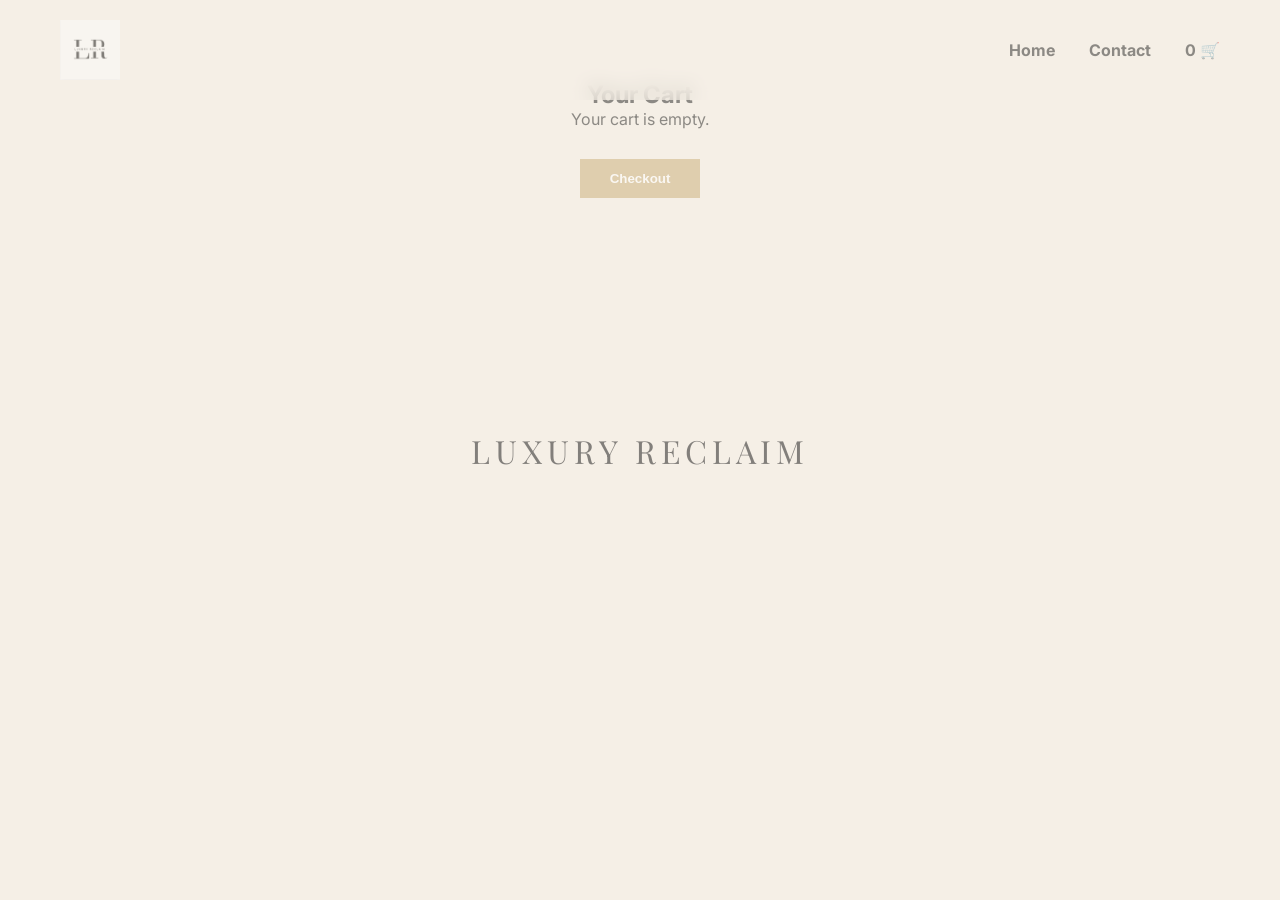
==== cart.html @ 6e30c4b5 "fourth commit" ====
<!DOCTYPE html>
<html lang="en">
<head>
<meta charset="UTF-8">
<meta name="viewport" content="width=device-width, initial-scale=1.0">
<title>Cart - Luxury Reclaim</title>

<link href="https://fonts.googleapis.com/css2?family=Playfair+Display&family=Inter&display=swap" rel="stylesheet">
<link rel="stylesheet" href="style.css">

<script src="https://cdnjs.cloudflare.com/ajax/libs/gsap/3.12.2/gsap.min.js"></script>
<script src="script-cart.js" defer></script>

</head>
<body>

<div id="loader">LUXURY RECLAIM</div>

<header class="navbar">
  <div id="logo3d">
    <img src="logo.png" alt="Luxury Reclaim Logo" class="spinning-logo">
  </div>
  <nav>
    <a href="index.html">Home</a>
    <a href="contact.html">Contact</a>
    <a href="cart.html"><span id="cart-count">0</span> 🛒</a>
  </nav>
</header>

<section class="cart-section">
  <h2>Your Cart</h2>
  <div id="cart-items"></div>
  <h3 id="cart-total"></h3>
  <button id="checkout-btn">Checkout</button>
</section>

</body>
</html>
---- style.css ----
/* RESET */
* { margin:0; padding:0; box-sizing:border-box; }

body {
  font-family: 'Inter', sans-serif;
  background: #F5EFE6;
  color: #1A1A1A;
}

/* LOADER */
#loader {
  position: fixed; width:100%; height:100vh;
  background:#F5EFE6;
  display:flex; justify-content:center; align-items:center;
  z-index:9999; font-family:'Playfair Display', serif;
  letter-spacing:5px; font-size:2rem;
}

/* SPINNING LOGO */
#logo3d { width: 60px; height: 60px; overflow: hidden; }
#logo3d img.spinning-logo { width:100%; height:100%; animation: spin 8s linear infinite; }
@keyframes spin { from{transform:rotateY(0deg);} to{transform:rotateY(360deg);} }

/* NAVBAR */
.navbar {
  position:fixed; width:100%; padding:20px 60px;
  display:flex; justify-content:space-between; align-items:center;
  backdrop-filter:blur(10px); background: rgba(245,239,230,0.6); z-index: 100;
}
nav a { margin-left:30px; text-decoration:none; color:#1A1A1A; font-weight:bold; transition:0.3s; }
nav a:hover { color:#C6A972; }

/* HERO */
.hero { height:100vh; position:relative; }
.hero video { width:100%; height:100%; object-fit:cover; }
.overlay { position:absolute; width:100%; height:100%; background:rgba(0,0,0,0.3); }
.hero-text { position:absolute; top:50%; left:8%; transform:translateY(-50%); color:white; }
.hero-text h1 { font-family:'Playfair Display', serif; font-size:70px; }
.hero-text button { margin-top:20px; padding:12px 30px; background:#C6A972; border:none; color:white; cursor:pointer; font-family:'Playfair Display', serif; font-weight:bold; transition:0.3s; }
.hero-text button:hover { background:#A07C55; transform:translateY(-3px); }

/* BRANDS */
.brands { padding:80px 60px; text-align:center; }
.brand-grid { display:flex; justify-content:center; gap:30px; flex-wrap:wrap; }
.brand-card { background:white; padding:25px 40px; border-radius:15px; font-family:'Playfair Display', serif; font-size:1.3rem; font-weight:bold; cursor:pointer; box-shadow:0 10px 25px rgba(0,0,0,0.08); transition: all 0.4s ease; }
.brand-card:hover { background:#C6A972; color:white; transform:translateY(-8px) scale(1.05); }

/* SUBCATEGORIES */
.subcategories { padding:60px; text-align:center; display:none; }
.subcat-grid { display:flex; justify-content:center; gap:20px; flex-wrap:wrap; }
.subcat-card {
  background:white; padding:20px 30px; border-radius:12px;
  box-shadow:0 8px 20px rgba(0,0,0,0.08); cursor:pointer;
  font-weight:bold; font-family:'Playfair Display', serif;
  transition: all 0.4s ease;
}
.subcat-card:hover {
  background:#C6A972; color:white;
  transform:translateY(-5px) scale(1.05);
}

/* PRODUCTS */
.products { padding:80px 60px; text-align:center; display:none; }
.products h2 { font-family:'Playfair Display', serif; margin-bottom:50px; }
.grid { display:grid; grid-template-columns:repeat(3,1fr); gap:40px; }
.card {
  background:white; padding:20px; border-radius:12px; text-align:center;
  box-shadow:0 10px 25px rgba(0,0,0,0.1); transition: all 0.5s ease;
}
.card:hover { box-shadow:0 18px 40px rgba(0,0,0,0.25); transform:translateY(-5px); }
.card img { width:100%; border-radius:12px; transition:0.5s; }
.card:hover img { transform:scale(1.08); }
.card button { margin-top:12px; padding:12px 25px; border:none; background:#C6A972; color:white; cursor:pointer; font-weight:bold; font-family:'Playfair Display', serif; transition:0.3s; }
.card button:hover { background:#A07C55; transform:translateY(-2px) scale(1.05); }

/* CONTACT */
.contact { padding:80px 60px; text-align:center; }
.contact h2 { font-family:'Playfair Display', serif; margin-bottom:20px; }
.contact p { margin-bottom:40px; font-size:1.1rem; }
.contact form { display:flex; flex-direction:column; align-items:center; gap:20px; }
.contact input, .contact textarea { width:50%; padding:12px; border-radius:8px; border:1px solid #ccc; font-size:1rem; resize:none; transition:0.3s; }
.contact input:focus, .contact textarea:focus { border-color:#C6A972; box-shadow:0 0 10px rgba(198,169,114,0.4); outline:none; }
.contact button { padding:12px 30px; border:none; background:#C6A972; color:white; font-weight:bold; cursor:pointer; transition:0.3s; }
.contact button:hover { background:#A07C55; transform:translateY(-2px); }

/* CART */
.cart-section { padding:80px 60px; text-align:center; }
#cart-items { display:flex; flex-direction:column; gap:20px; margin-bottom:30px; }
.cart-item { display:flex; justify-content:space-between; padding:15px 20px; background:white; border-radius:12px; box-shadow:0 8px 20px rgba(0,0,0,0.08); transition:0.3s; }
.cart-item button { background:#C6A972; border:none; color:white; cursor:pointer; padding:5px 12px; border-radius:5px; transition:0.3s; }
.cart-item button:hover { background:#A07C55; transform:scale(1.05); }
#checkout-btn { padding:12px 30px; border:none; background:#C6A972; color:white; font-weight:bold; cursor:pointer; transition:0.3s; }
#checkout-btn:hover { background:#A07C55; transform:translateY(-2px); }

/* Responsive */
@media(max-width:900px){.grid{grid-template-columns:repeat(2,1fr);}}
@media(max-width:600px){.grid{grid-template-columns:1fr;}.hero-text h1{font-size:45px;}.hero-text{left:5%;}.contact input,.contact textarea{width:90%;}}
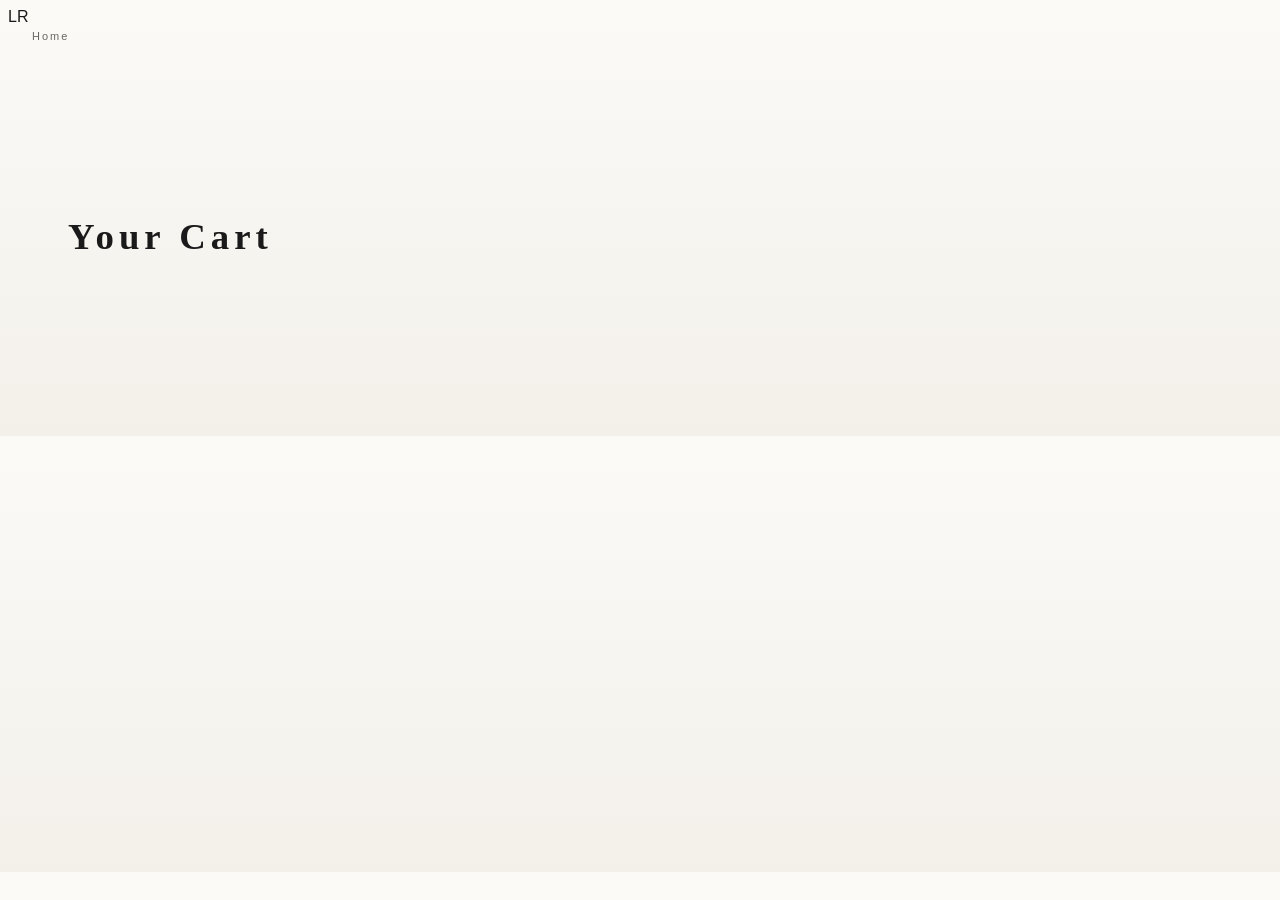
==== commit 7e998f10: "another commit" ====
--- a/cart.html
+++ b/cart.html
@@ -1,38 +1,36 @@
 <!DOCTYPE html>
-<html lang="en">
+<html>
 <head>
-<meta charset="UTF-8">
-<meta name="viewport" content="width=device-width, initial-scale=1.0">
-<title>Cart - Luxury Reclaim</title>
+  <title>Cart</title>
+  <link rel="stylesheet" href="style.css">
+</head>
 
-<link href="https://fonts.googleapis.com/css2?family=Playfair+Display&family=Inter&display=swap" rel="stylesheet">
-<link rel="stylesheet" href="style.css">
-
-<script src="https://cdnjs.cloudflare.com/ajax/libs/gsap/3.12.2/gsap.min.js"></script>
-<script src="script-cart.js" defer></script>
-
-</head>
 <body>
 
-<div id="loader">LUXURY RECLAIM</div>
-
-<header class="navbar">
-  <div id="logo3d">
-    <img src="logo.png" alt="Luxury Reclaim Logo" class="spinning-logo">
-  </div>
+<header>
+  <div class="logo">LR</div>
   <nav>
     <a href="index.html">Home</a>
-    <a href="contact.html">Contact</a>
-    <a href="cart.html"><span id="cart-count">0</span> 🛒</a>
   </nav>
 </header>
 
-<section class="cart-section">
+<section class="brands">
   <h2>Your Cart</h2>
-  <div id="cart-items"></div>
-  <h3 id="cart-total"></h3>
-  <button id="checkout-btn">Checkout</button>
+  <div id="cartItems"></div>
 </section>
+
+<script>
+let cart = JSON.parse(localStorage.getItem("cart")) || [];
+
+const container = document.getElementById("cartItems");
+
+cart.forEach(item => {
+  const div = document.createElement("div");
+  div.className = "brand-card";
+  div.innerHTML = `<h3>${item.name}</h3><p>$${item.price}</p>`;
+  container.appendChild(div);
+});
+</script>
 
 </body>
 </html>
--- a/style.css
+++ b/style.css
@@ -1,97 +1,159 @@
-/* RESET */
-* { margin:0; padding:0; box-sizing:border-box; }
-
+ /* 🌤 COUTURE LIGHT LUXURY THEME */
 body {
+  background: linear-gradient(180deg, #fbfaf7 0%, #f3f0ea 100%);
+  color: #1a1a1a;
   font-family: 'Inter', sans-serif;
-  background: #F5EFE6;
-  color: #1A1A1A;
+  overflow-x: hidden;
 }
 
-/* LOADER */
-#loader {
-  position: fixed; width:100%; height:100vh;
-  background:#F5EFE6;
-  display:flex; justify-content:center; align-items:center;
-  z-index:9999; font-family:'Playfair Display', serif;
-  letter-spacing:5px; font-size:2rem;
+/* 🪞 LIGHT GLASS HEADER */
+.glass-header {
+  position: fixed;
+  top: 0;
+  width: 100%;
+  padding: 14px 60px;
+
+  display: flex;
+  justify-content: space-between;
+  align-items: center;
+
+  background: rgba(255, 255, 255, 0.65);
+  backdrop-filter: blur(25px);
+  border-bottom: 1px solid rgba(0,0,0,0.06);
+  z-index: 9999;
 }
 
-/* SPINNING LOGO */
-#logo3d { width: 60px; height: 60px; overflow: hidden; }
-#logo3d img.spinning-logo { width:100%; height:100%; animation: spin 8s linear infinite; }
-@keyframes spin { from{transform:rotateY(0deg);} to{transform:rotateY(360deg);} }
-
-/* NAVBAR */
-.navbar {
-  position:fixed; width:100%; padding:20px 60px;
-  display:flex; justify-content:space-between; align-items:center;
-  backdrop-filter:blur(10px); background: rgba(245,239,230,0.6); z-index: 100;
-}
-nav a { margin-left:30px; text-decoration:none; color:#1A1A1A; font-weight:bold; transition:0.3s; }
-nav a:hover { color:#C6A972; }
-
-/* HERO */
-.hero { height:100vh; position:relative; }
-.hero video { width:100%; height:100%; object-fit:cover; }
-.overlay { position:absolute; width:100%; height:100%; background:rgba(0,0,0,0.3); }
-.hero-text { position:absolute; top:50%; left:8%; transform:translateY(-50%); color:white; }
-.hero-text h1 { font-family:'Playfair Display', serif; font-size:70px; }
-.hero-text button { margin-top:20px; padding:12px 30px; background:#C6A972; border:none; color:white; cursor:pointer; font-family:'Playfair Display', serif; font-weight:bold; transition:0.3s; }
-.hero-text button:hover { background:#A07C55; transform:translateY(-3px); }
-
-/* BRANDS */
-.brands { padding:80px 60px; text-align:center; }
-.brand-grid { display:flex; justify-content:center; gap:30px; flex-wrap:wrap; }
-.brand-card { background:white; padding:25px 40px; border-radius:15px; font-family:'Playfair Display', serif; font-size:1.3rem; font-weight:bold; cursor:pointer; box-shadow:0 10px 25px rgba(0,0,0,0.08); transition: all 0.4s ease; }
-.brand-card:hover { background:#C6A972; color:white; transform:translateY(-8px) scale(1.05); }
-
-/* SUBCATEGORIES */
-.subcategories { padding:60px; text-align:center; display:none; }
-.subcat-grid { display:flex; justify-content:center; gap:20px; flex-wrap:wrap; }
-.subcat-card {
-  background:white; padding:20px 30px; border-radius:12px;
-  box-shadow:0 8px 20px rgba(0,0,0,0.08); cursor:pointer;
-  font-weight:bold; font-family:'Playfair Display', serif;
-  transition: all 0.4s ease;
-}
-.subcat-card:hover {
-  background:#C6A972; color:white;
-  transform:translateY(-5px) scale(1.05);
+/* 🪶 LOGO (LIGHT VERSION) */
+.logo-img {
+  height: 34px;
+  width: auto;
+  opacity: 0.9;
+  transition: 0.4s ease;
 }
 
-/* PRODUCTS */
-.products { padding:80px 60px; text-align:center; display:none; }
-.products h2 { font-family:'Playfair Display', serif; margin-bottom:50px; }
-.grid { display:grid; grid-template-columns:repeat(3,1fr); gap:40px; }
-.card {
-  background:white; padding:20px; border-radius:12px; text-align:center;
-  box-shadow:0 10px 25px rgba(0,0,0,0.1); transition: all 0.5s ease;
+.logo-img:hover {
+  transform: scale(1.05);
+  opacity: 1;
 }
-.card:hover { box-shadow:0 18px 40px rgba(0,0,0,0.25); transform:translateY(-5px); }
-.card img { width:100%; border-radius:12px; transition:0.5s; }
-.card:hover img { transform:scale(1.08); }
-.card button { margin-top:12px; padding:12px 25px; border:none; background:#C6A972; color:white; cursor:pointer; font-weight:bold; font-family:'Playfair Display', serif; transition:0.3s; }
-.card button:hover { background:#A07C55; transform:translateY(-2px) scale(1.05); }
 
-/* CONTACT */
-.contact { padding:80px 60px; text-align:center; }
-.contact h2 { font-family:'Playfair Display', serif; margin-bottom:20px; }
-.contact p { margin-bottom:40px; font-size:1.1rem; }
-.contact form { display:flex; flex-direction:column; align-items:center; gap:20px; }
-.contact input, .contact textarea { width:50%; padding:12px; border-radius:8px; border:1px solid #ccc; font-size:1rem; resize:none; transition:0.3s; }
-.contact input:focus, .contact textarea:focus { border-color:#C6A972; box-shadow:0 0 10px rgba(198,169,114,0.4); outline:none; }
-.contact button { padding:12px 30px; border:none; background:#C6A972; color:white; font-weight:bold; cursor:pointer; transition:0.3s; }
-.contact button:hover { background:#A07C55; transform:translateY(-2px); }
+/* NAV (LIGHT LUXURY) */
+nav a {
+  margin-left: 24px;
+  font-size: 11px;
+  letter-spacing: 2px;
+  text-decoration: none;
+  color: #2b2b2b;
+  opacity: 0.7;
+  transition: 0.3s;
+}
 
-/* CART */
-.cart-section { padding:80px 60px; text-align:center; }
-#cart-items { display:flex; flex-direction:column; gap:20px; margin-bottom:30px; }
-.cart-item { display:flex; justify-content:space-between; padding:15px 20px; background:white; border-radius:12px; box-shadow:0 8px 20px rgba(0,0,0,0.08); transition:0.3s; }
-.cart-item button { background:#C6A972; border:none; color:white; cursor:pointer; padding:5px 12px; border-radius:5px; transition:0.3s; }
-.cart-item button:hover { background:#A07C55; transform:scale(1.05); }
-#checkout-btn { padding:12px 30px; border:none; background:#C6A972; color:white; font-weight:bold; cursor:pointer; transition:0.3s; }
-#checkout-btn:hover { background:#A07C55; transform:translateY(-2px); }
+nav a:hover {
+  opacity: 1;
+  color: #000;
+}
 
-/* Responsive */
-@media(max-width:900px){.grid{grid-template-columns:repeat(2,1fr);}}
-@media(max-width:600px){.grid{grid-template-columns:1fr;}.hero-text h1{font-size:45px;}.hero-text{left:5%;}.contact input,.contact textarea{width:90%;}}+/* ✨ HERO (EDITORIAL LUXURY) */
+.hero {
+  height: 100vh;
+  display: flex;
+  justify-content: center;
+  align-items: center;
+  text-align: center;
+}
+
+/* MAIN TITLE */
+.title {
+  font-family: 'Playfair Display', serif;
+  font-size: 6.5rem;
+  letter-spacing: 5px;
+
+  background: linear-gradient(90deg, #1a1a1a, #8c7a5b, #1a1a1a);
+  -webkit-background-clip: text;
+  -webkit-text-fill-color: transparent;
+
+  animation: shimmer 8s infinite linear;
+}
+
+/* SUBTITLE */
+.subtitle {
+  margin-top: 12px;
+  letter-spacing: 4px;
+  font-size: 13px;
+  color: #5a5a5a;
+  opacity: 0.8;
+}
+
+/* BUTTON (LIGHT LUXURY) */
+button {
+  margin-top: 30px;
+  padding: 12px 30px;
+
+  border: 1px solid rgba(0,0,0,0.2);
+  background: transparent;
+
+  color: #1a1a1a;
+  letter-spacing: 3px;
+  cursor: pointer;
+  transition: 0.4s;
+}
+
+button:hover {
+  background: #1a1a1a;
+  color: white;
+  transform: translateY(-2px);
+}
+
+/* 🏛 BRANDS (COUTURE STYLE) */
+.brands {
+  padding: 140px 60px;
+}
+
+.brands h2 {
+  font-family: 'Playfair Display', serif;
+  font-size: 2.3rem;
+  letter-spacing: 5px;
+  color: #1a1a1a;
+}
+
+/* GRID */
+.brand-grid {
+  display: grid;
+  grid-template-columns: repeat(3, 1fr);
+  gap: 30px;
+}
+
+/* 🪞 SOFT LUXURY CARDS */
+.brand-card {
+  padding: 35px;
+
+  background: rgba(255,255,255,0.8);
+  border: 1px solid rgba(0,0,0,0.06);
+
+  backdrop-filter: blur(20px);
+  transition: 0.5s ease;
+}
+
+.brand-card:hover {
+  transform: translateY(-10px);
+  border-color: rgba(0,0,0,0.15);
+}
+
+/* PRODUCT TEXT */
+.product {
+  margin-top: 10px;
+  font-size: 12px;
+  color: #444;
+  cursor: pointer;
+  transition: 0.3s;
+}
+
+.product:hover {
+  color: #000;
+  transform: translateX(6px);
+}
+.brand-name {
+  font-family: "Playfair Display", serif;
+  letter-spacing: 4px;
+  font-size: 14px;
+  color: #C8A951;
+}
